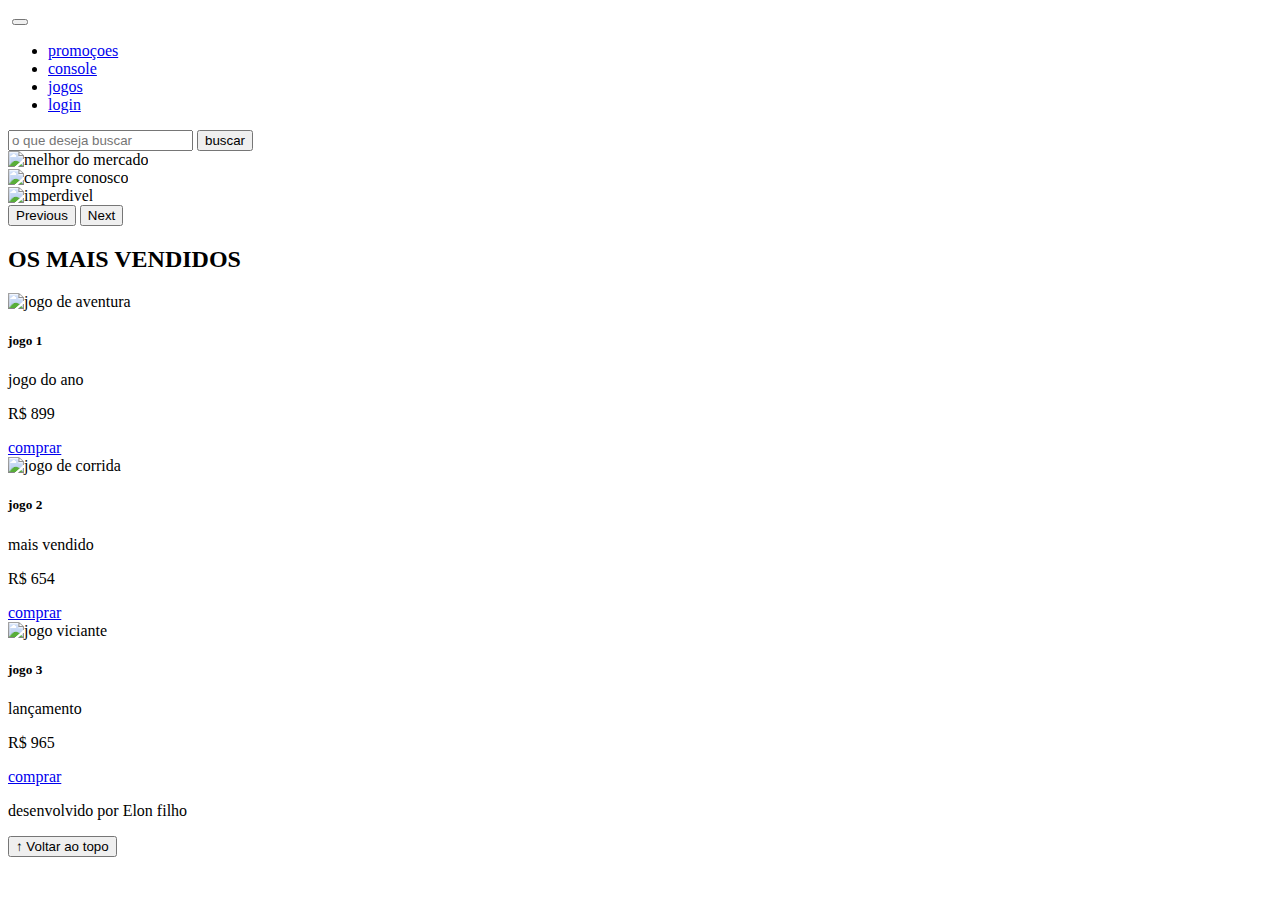
==== index.html @ 87517f09 "Add files via upload" ====
<!DOCTYPE html>
<html lang="pt-br">

<head>
  <meta charset="UTF-8">
  <meta http-equiv="X-UA-Compatible" content="IE=edge">
  <meta name="viewport" content="width=device-width, initial-scale=1.0">
  <title>LH Games</title>

  <link href="https://cdn.jsdelivr.net/npm/bootstrap@5.2.2/dist/css/bootstrap.min.css" rel="stylesheet"
    integrity="sha384-Zenh87qX5JnK2Jl0vWa8Ck2rdkQ2Bzep5IDxbcnCeuOxjzrPF/et3URy9Bv1WTRi" crossorigin="anonymous">

  <link rel="stylesheet" href="css/estilo.css">



</head>

<body>
  <header>
    <header>
      <nav class="navbar navbar-expand-lg bg-body-tertiary">
          <div class="container-fluid">
            <a class="navbar-brand" href="index.html"><img src="img/logo.png" alt=""></a>
            <button class="navbar-toggler" type="button" data-bs-toggle="collapse" data-bs-target="#navbarSupportedContent" aria-controls="navbarSupportedContent" aria-expanded="false" aria-label="Toggle navigation">
              <span class="navbar-toggler-icon"></span>
            </button>
            <div class="collapse navbar-collapse" id="navbarSupportedContent">
              <ul class="navbar-nav me-auto mb-2 mb-lg-0">
               
                </li>
                <li class="nav-item">
                  <a class="nav-link" href="#">promoçoes</a>
                </li>
                <li class="nav-item">
                  <a class="nav-link" href="#">console</a>
                </li>
                <li class="nav-item">
                  <a class="nav-link" href="#">jogos</a>
                </li>
                <li class="nav-item">
                  <a class="nav-link" href="login.html">login</a>
                </li>
              </ul>
              <form class="d-flex" role="search">
                <input class="form-control me-2" type="search" placeholder="o que deseja buscar" aria-label="Search">
                <button class="btn btn-outline-success" type="submit">buscar</button>
              </form>
            </div>
          </div>
        </nav>
      
    
  </header>

  <main>     
    </div>
    </section>

    <section id="section-banners" class="container-fluid">

       
      <div id="carouselExample" class="carousel slide">
        <div class="carousel-inner">
          <div class="carousel-item active">
            <img src="img/banner1.PNG" class="d-block w-100" alt="melhor do mercado">
          </div>
          <div class="carousel-item">
            <img src="img/banner2.PNG" class="d-block w-100" alt="compre conosco">
          </div>
          <div class="carousel-item">
            <img src="img/banner3.PNG" class="d-block w-100" alt="imperdivel">
          </div>
        </div>
        <button class="carousel-control-prev" type="button" data-bs-target="#carouselExample" data-bs-slide="prev">
          <span class="carousel-control-prev-icon" aria-hidden="true"></span>
          <span class="visually-hidden">Previous</span>
        </button>
        <button class="carousel-control-next" type="button" data-bs-target="#carouselExample" data-bs-slide="next">
          <span class="carousel-control-next-icon" aria-hidden="true"></span>
          <span class="visually-hidden">Next</span>
        </button>

    </section>
    <section id="section-vendidos" class="container-fluid">
      </div>

      <h2>OS MAIS VENDIDOS</h2>
      
      <div class="card-group">
      <div class="card" style="width: 18rem;">
        <img src="img/jogo1.PNG" class="card-img-top" alt="jogo de aventura">
        <div class="card-body">
          <h5 class="card-title">jogo 1</h5>
          <p class="card-text">jogo do ano </p>
          <p class="preço">R$ 899 </p>
          <a href="#" class="btn btn-primary">comprar   </a>
        </div>
      </div>
      <div class="card" style="width: 18rem;">
        <img src="img/jogo2.PNG" class="card-img-top" alt="jogo de corrida">
        <div class="card-body">
          <h5 class="card-title">jogo 2</h5>
          <p class="card-text">mais vendido  </p>
          <p class="preço">R$ 654 </p>
          <a href="#" class="btn btn-primary">comprar   </a>
        </div>
      </div>
      <div class="card" style="width: 18rem;">
        <img src="img/jogo3.PNG" class="card-img-top" alt="jogo viciante ">
        <div class="card-body">
          <h5 class="card-title">jogo 3</h5>
          <p class="card-text">lançamento </p>
          <p class="preço">R$ 965 </p>
          <a href="#" class="btn btn-primary">comprar   </a>
        </div>
      </div>

     


  </main>

  <footer>
    <p>desenvolvido por Elon filho </p>
  </footer>

  <button id="voltar-topo" type="button" class="btn btn-outline-primary" onclick="topo()">&uarr; Voltar ao topo</button>

  <script src="js/script.js"></script>
  <script src="https://cdn.jsdelivr.net/npm/bootstrap@5.2.2/dist/js/bootstrap.bundle.min.js"
    integrity="sha384-OERcA2EqjJCMA+/3y+gxIOqMEjwtxJY7qPCqsdltbNJuaOe923+mo//f6V8Qbsw3"
    crossorigin="anonymous"></script>

</body>

</html>
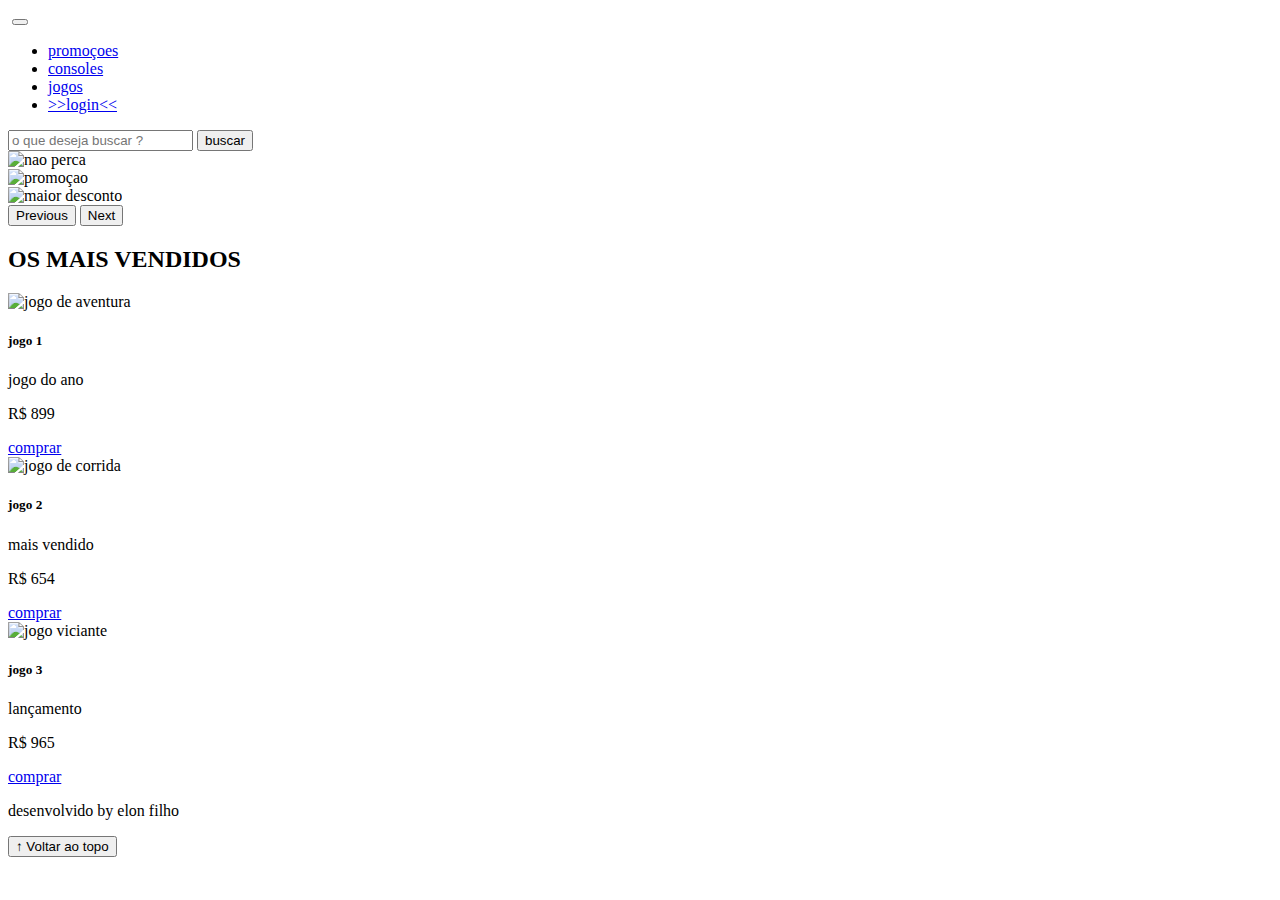
==== commit 8ae434c6: "Add files via upload" ====
--- a/index.html
+++ b/index.html
@@ -5,7 +5,7 @@
   <meta charset="UTF-8">
   <meta http-equiv="X-UA-Compatible" content="IE=edge">
   <meta name="viewport" content="width=device-width, initial-scale=1.0">
-  <title>LH Games</title>
+  <title>EL Games</title>
 
   <link href="https://cdn.jsdelivr.net/npm/bootstrap@5.2.2/dist/css/bootstrap.min.css" rel="stylesheet"
     integrity="sha384-Zenh87qX5JnK2Jl0vWa8Ck2rdkQ2Bzep5IDxbcnCeuOxjzrPF/et3URy9Bv1WTRi" crossorigin="anonymous">
@@ -18,58 +18,53 @@
 
 <body>
   <header>
-    <header>
-      <nav class="navbar navbar-expand-lg bg-body-tertiary">
-          <div class="container-fluid">
-            <a class="navbar-brand" href="index.html"><img src="img/logo.png" alt=""></a>
-            <button class="navbar-toggler" type="button" data-bs-toggle="collapse" data-bs-target="#navbarSupportedContent" aria-controls="navbarSupportedContent" aria-expanded="false" aria-label="Toggle navigation">
-              <span class="navbar-toggler-icon"></span>
-            </button>
-            <div class="collapse navbar-collapse" id="navbarSupportedContent">
-              <ul class="navbar-nav me-auto mb-2 mb-lg-0">
-               
-                </li>
-                <li class="nav-item">
-                  <a class="nav-link" href="#">promoçoes</a>
-                </li>
-                <li class="nav-item">
-                  <a class="nav-link" href="#">console</a>
-                </li>
-                <li class="nav-item">
-                  <a class="nav-link" href="#">jogos</a>
-                </li>
-                <li class="nav-item">
-                  <a class="nav-link" href="login.html">login</a>
-                </li>
-              </ul>
-              <form class="d-flex" role="search">
-                <input class="form-control me-2" type="search" placeholder="o que deseja buscar" aria-label="Search">
-                <button class="btn btn-outline-success" type="submit">buscar</button>
-              </form>
-            </div>
-          </div>
-        </nav>
-      
+    <nav class="navbar navbar-expand-lg bg-body-tertiary">
+      <div class="container-fluid">
+        <a class="navbar-brand" href="index.html"><img src="img/logo.png" alt=""></a>
+        <button class="navbar-toggler" type="button" data-bs-toggle="collapse" data-bs-target="#navbarSupportedContent" aria-controls="navbarSupportedContent" aria-expanded="false" aria-label="Toggle navigation">
+          <span class="navbar-toggler-icon"></span>
+        </button>
+        <div class="collapse navbar-collapse" id="navbarSupportedContent">
+          <ul class="navbar-nav me-auto mb-2 mb-lg-0">
+            <li class="nav-item">
+              <a class="nav-link active" aria-current="page" href="#">promoçoes</a>
+            </li>
+            <li class="nav-item">
+              <a class="nav-link" href="#">consoles</a>
+            </li>
+            <li class="nav-item">
+              <a class="nav-link" href="#">jogos</a>
+            </li>
+            <li class="nav-item">
+              <a class="nav-link" href="login.html">>>login<<</a>
+            </li>
+          </ul>
+          <form class="d-flex" role="search">
+            <input class="form-control me-2" type="search" placeholder="o que deseja buscar ?" aria-label="Search">
+            <button class="btn btn-outline-success" type="submit">buscar</button>
+          </form>
+        </div>
+      </div>
+    </nav>
     
   </header>
 
-  <main>     
-    </div>
-    </section>
+  <main>
+
+
 
     <section id="section-banners" class="container-fluid">
 
-       
       <div id="carouselExample" class="carousel slide">
         <div class="carousel-inner">
           <div class="carousel-item active">
-            <img src="img/banner1.PNG" class="d-block w-100" alt="melhor do mercado">
+            <img src="img/banner1.PNG" class="d-block w-100" alt=" nao perca ">
           </div>
           <div class="carousel-item">
-            <img src="img/banner2.PNG" class="d-block w-100" alt="compre conosco">
+            <img src="img/banner2.PNG" class="d-block w-100" alt=" promoçao ">
           </div>
           <div class="carousel-item">
-            <img src="img/banner3.PNG" class="d-block w-100" alt="imperdivel">
+            <img src="img/banner3.PNG" class="d-block w-100" alt=" maior desconto ">
           </div>
         </div>
         <button class="carousel-control-prev" type="button" data-bs-target="#carouselExample" data-bs-slide="prev">
@@ -80,49 +75,55 @@
           <span class="carousel-control-next-icon" aria-hidden="true"></span>
           <span class="visually-hidden">Next</span>
         </button>
+      </div>
+
+      
 
     </section>
     <section id="section-vendidos" class="container-fluid">
-      </div>
 
       <h2>OS MAIS VENDIDOS</h2>
+      <div class="card-group">
+        <div class="card" style="width: 18rem;">
+          <img src="img/jogo1.PNG" class="card-img-top" alt="jogo de aventura">
+          <div class="card-body">
+            <h5 class="card-title">jogo 1</h5>
+            <p class="card-text">jogo do ano </p>
+            <p class="preço">R$ 899 </p>
+            <a href="#" class="btn btn-primary">comprar   </a>
+          </div>
+        </div>
+        <div class="card" style="width: 18rem;">
+          <img src="img/jogo2.PNG" class="card-img-top" alt="jogo de corrida">
+          <div class="card-body">
+            <h5 class="card-title">jogo 2</h5>
+            <p class="card-text">mais vendido  </p>
+            <p class="preço">R$ 654 </p>
+            <a href="#" class="btn btn-primary">comprar   </a>
+          </div>
+        </div>
+        <div class="card" style="width: 18rem;">
+          <img src="img/jogo3.PNG" class="card-img-top" alt="jogo viciante ">
+          <div class="card-body">
+            <h5 class="card-title">jogo 3</h5>
+            <p class="card-text">lançamento </p>
+            <p class="preço">R$ 965 </p>
+            <a href="#" class="btn btn-primary">comprar   </a>
+          </div>
+        </div>
       
-      <div class="card-group">
-      <div class="card" style="width: 18rem;">
-        <img src="img/jogo1.PNG" class="card-img-top" alt="jogo de aventura">
-        <div class="card-body">
-          <h5 class="card-title">jogo 1</h5>
-          <p class="card-text">jogo do ano </p>
-          <p class="preço">R$ 899 </p>
-          <a href="#" class="btn btn-primary">comprar   </a>
-        </div>
-      </div>
-      <div class="card" style="width: 18rem;">
-        <img src="img/jogo2.PNG" class="card-img-top" alt="jogo de corrida">
-        <div class="card-body">
-          <h5 class="card-title">jogo 2</h5>
-          <p class="card-text">mais vendido  </p>
-          <p class="preço">R$ 654 </p>
-          <a href="#" class="btn btn-primary">comprar   </a>
-        </div>
-      </div>
-      <div class="card" style="width: 18rem;">
-        <img src="img/jogo3.PNG" class="card-img-top" alt="jogo viciante ">
-        <div class="card-body">
-          <h5 class="card-title">jogo 3</h5>
-          <p class="card-text">lançamento </p>
-          <p class="preço">R$ 965 </p>
-          <a href="#" class="btn btn-primary">comprar   </a>
-        </div>
+      
       </div>
 
      
+    </div>
+    </section>
 
 
   </main>
 
   <footer>
-    <p>desenvolvido por Elon filho </p>
+    <p> desenvolvido by elon filho </p>
   </footer>
 
   <button id="voltar-topo" type="button" class="btn btn-outline-primary" onclick="topo()">&uarr; Voltar ao topo</button>
